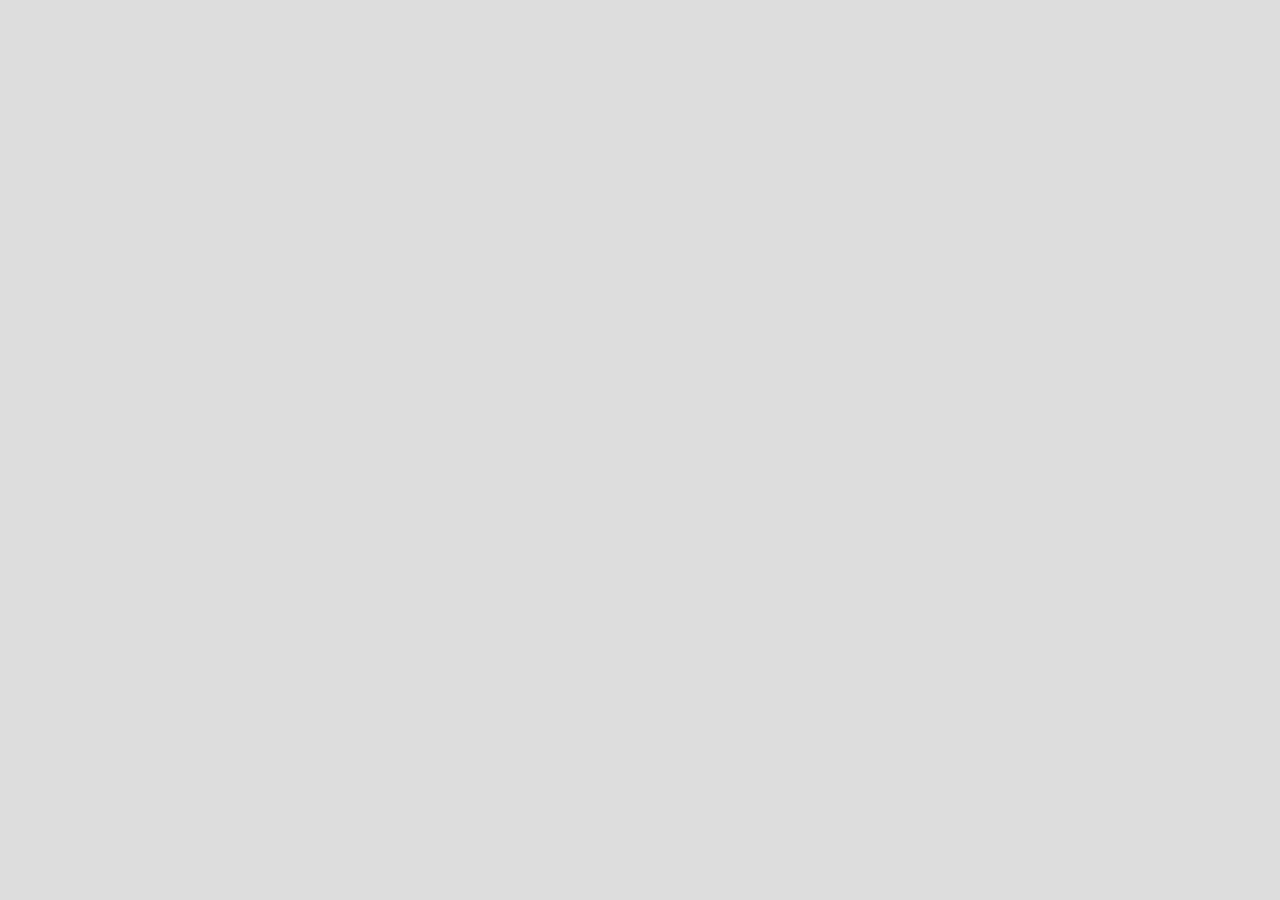
==== index.html @ d1034f46 "Revert "no message"" ====
<!DOCTYPE html>
<html lang="zh-TW">

<head>
    <title></title>
    <meta http-equiv="Content-Type" content="text/html; charset=utf-8">
    <meta content="width=device-width initial-scale=1 minimum-scale=1.0 maximum-scale=1.0 user-scalable=0" name="viewport">
    <meta http-equiv="content-style-type" content="text/css">
    <meta http-equiv="content-script-type" content="text/javascript">
    <meta http-equiv="X-UA-Compatible" content="IE=edge,chrome=1">
    <meta http-equiv="content-language" content="zh-TW">
    <meta name="keywords" content="">
    <meta name="description" content="">
    <meta name="author" content="ERICA">
    <meta name="copyright" content="">
    <link rel="shortcut icon" href="webroot/images/favicon.png">
    <base href="./">
    <script src="https://code.jquery.com/jquery-3.3.1.slim.min.js"></script>
    <script src="webroot/scripts/jquery-1.11.1.min.js"></script>
    <link rel="stylesheet" href="https://stackpath.bootstrapcdn.com/bootstrap/4.2.1/css/bootstrap.min.css">
    <link type="text/css" rel="stylesheet" href="webroot/css/style.css">
</head>

<body>
    <!--container-->
</body>

</html>
---- webroot/css/style.css ----
@import url(main.css);
@import url(style/pomodoro.css);
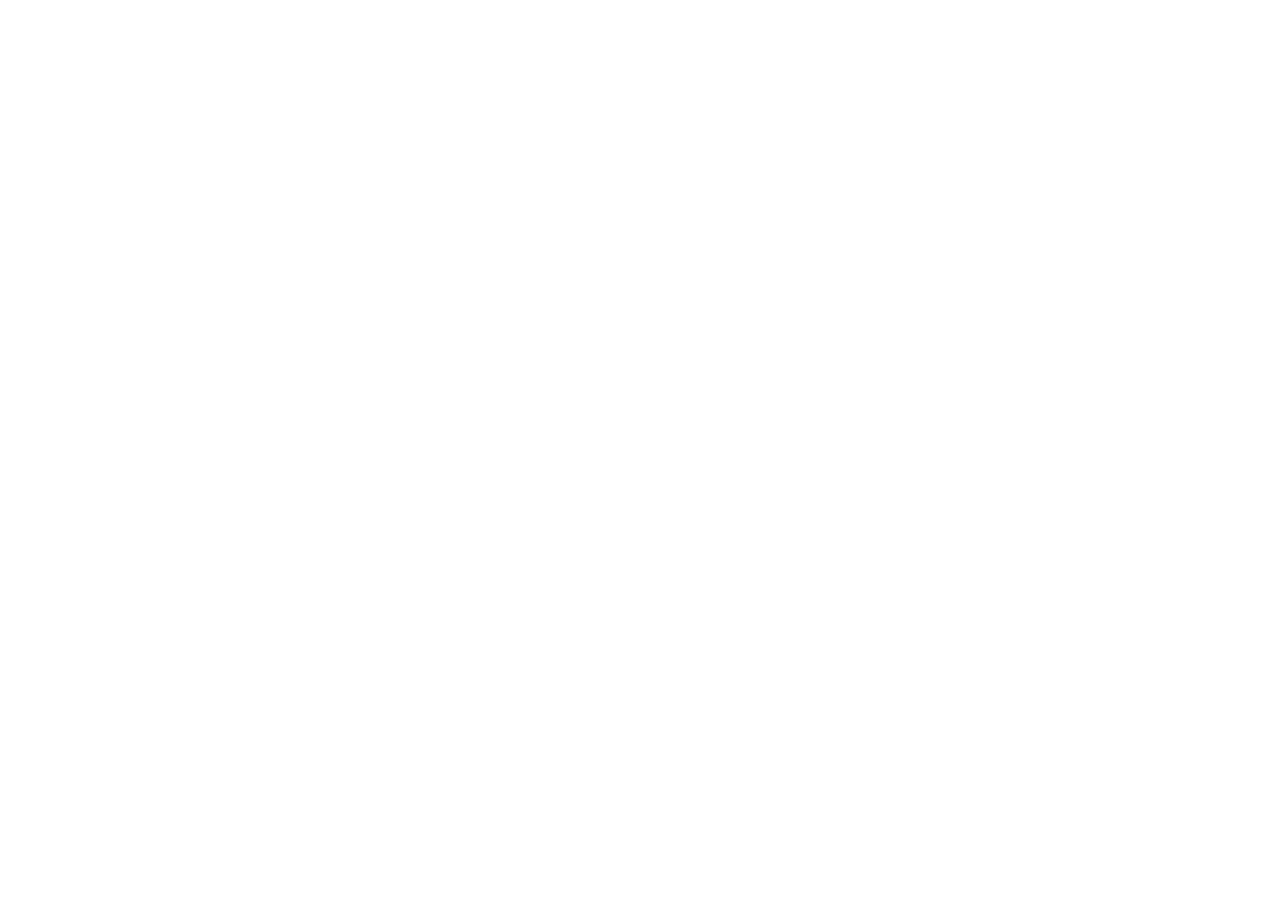
==== commit 377182c9: "Solitaire" ====
--- a/index.html
+++ b/index.html
@@ -5,12 +5,7 @@
     <title></title>
     <meta http-equiv="Content-Type" content="text/html; charset=utf-8">
     <meta content="width=device-width initial-scale=1 minimum-scale=1.0 maximum-scale=1.0 user-scalable=0" name="viewport">
-    <meta http-equiv="content-style-type" content="text/css">
-    <meta http-equiv="content-script-type" content="text/javascript">
     <meta http-equiv="X-UA-Compatible" content="IE=edge,chrome=1">
-    <meta http-equiv="content-language" content="zh-TW">
-    <meta name="keywords" content="">
-    <meta name="description" content="">
     <meta name="author" content="ERICA">
     <meta name="copyright" content="">
     <link rel="shortcut icon" href="webroot/images/favicon.png">
@@ -18,7 +13,6 @@
     <script src="https://code.jquery.com/jquery-3.3.1.slim.min.js"></script>
     <script src="webroot/scripts/jquery-1.11.1.min.js"></script>
     <link rel="stylesheet" href="https://stackpath.bootstrapcdn.com/bootstrap/4.2.1/css/bootstrap.min.css">
-    <link type="text/css" rel="stylesheet" href="webroot/css/style.css">
 </head>
 
 <body>
